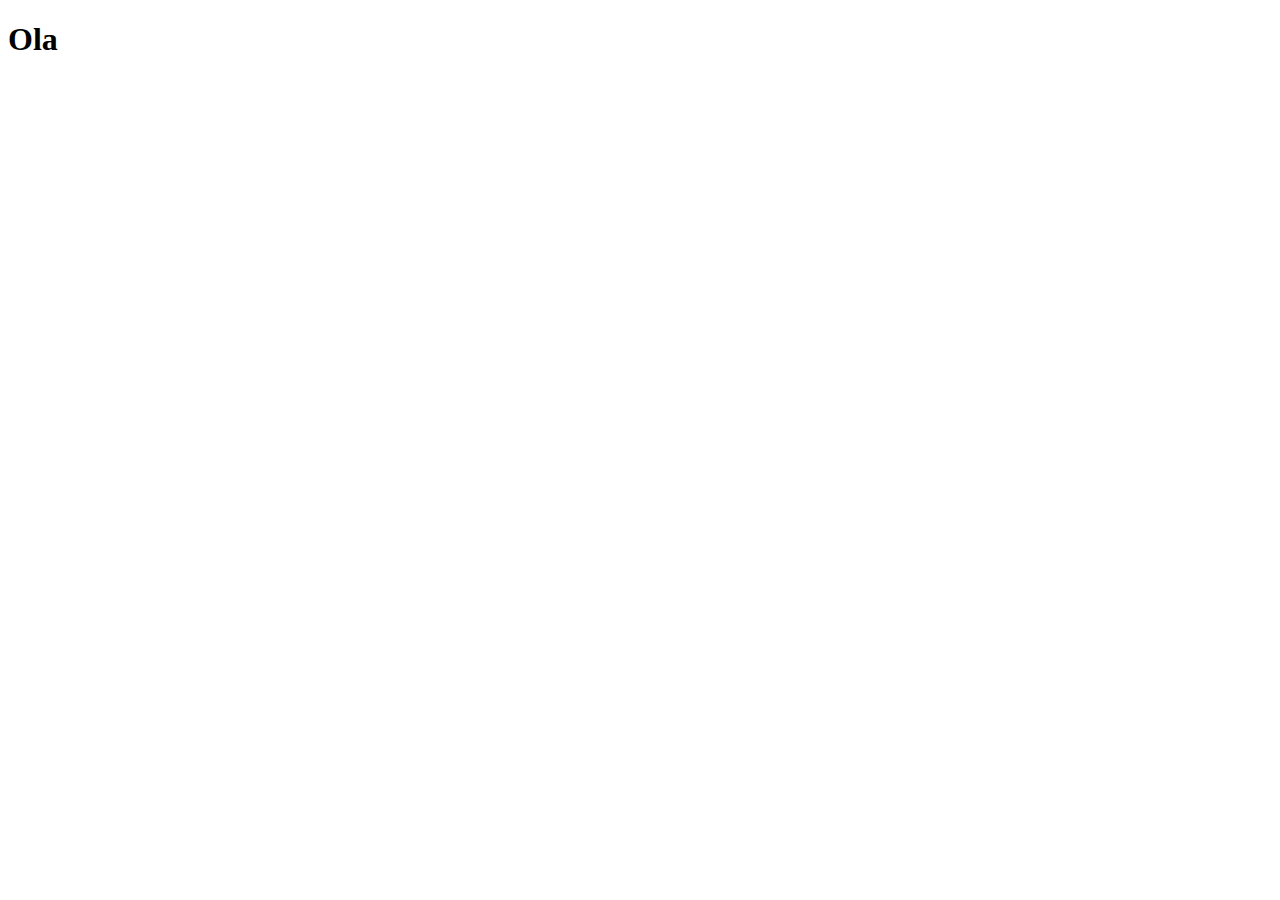
==== gatos/Card_Cat1.html @ df6d90ea "Prueba" ====
<!DOCTYPE html>
<html lang="en">
<head>
    <meta charset="UTF-8">
    <meta name="viewport" content="width=device-width, initial-scale=1.0">
    <title>Document</title>
</head>
<body>
    <h1>Ola</h1>
</body>
</html>
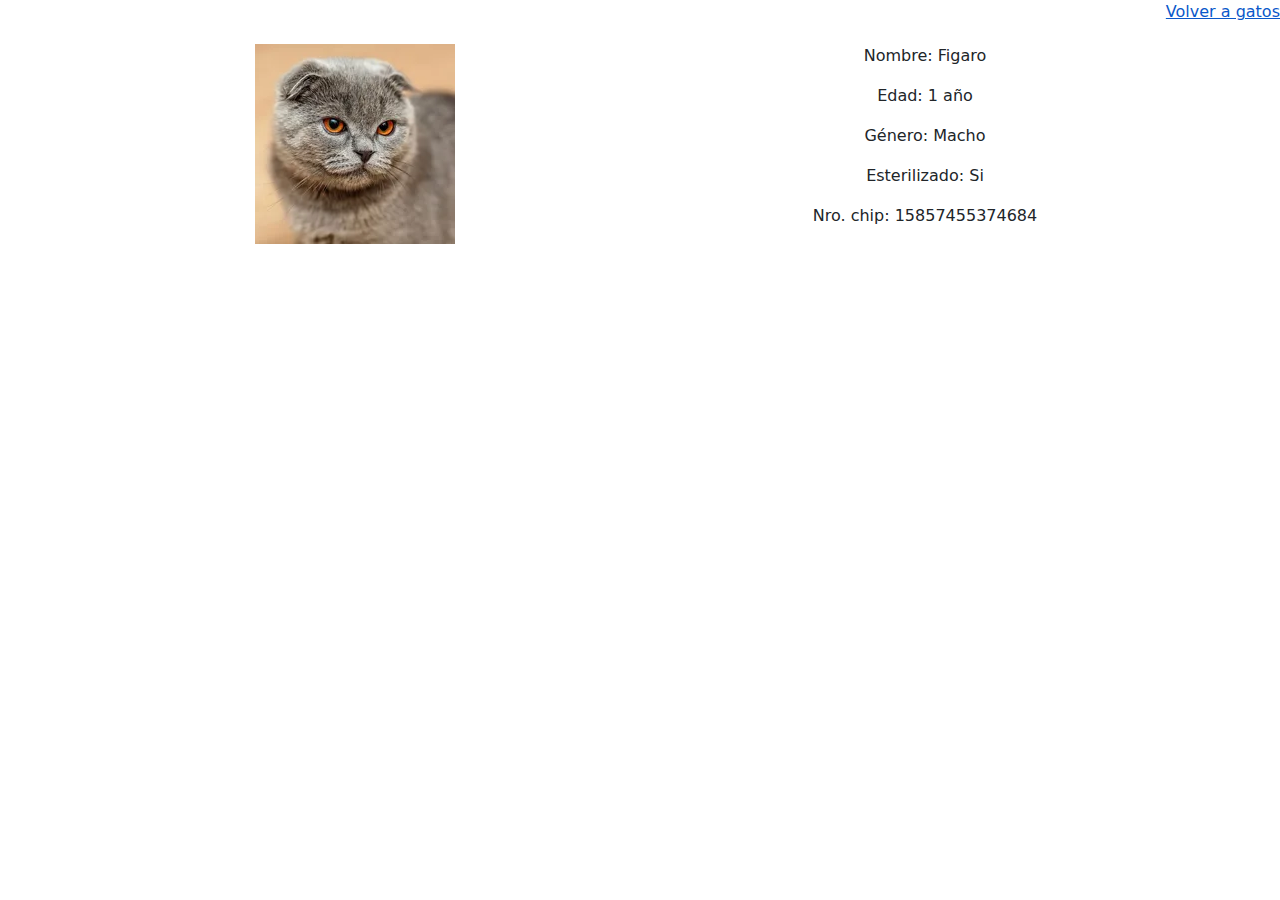
==== commit 5f3eb4ca: "Cambio de Cards y Styles" ====
--- a/gatos/Card_Cat1.html
+++ b/gatos/Card_Cat1.html
@@ -4,8 +4,27 @@
     <meta charset="UTF-8">
     <meta name="viewport" content="width=device-width, initial-scale=1.0">
     <title>Document</title>
+    <link href="https://cdn.jsdelivr.net/npm/bootstrap@5.3.3/dist/css/bootstrap.min.css" rel="stylesheet" integrity="sha384-QWTKZyjpPEjISv5WaRU9OFeRpok6YctnYmDr5pNlyT2bRjXh0JMhjY6hW+ALEwIH" crossorigin="anonymous">
+    <link rel="stylesheet" href="../assets/css/styles_Cards.css">
 </head>
 <body>
-    <h1>Ola</h1>
+    <header>
+        <a href="">Volver a gatos</a>
+    </header>
+    <div class="container text-center">
+        <div class="row">
+          <div class="col">
+            <img src="../assets/img/Gatos/Card_Cat1.webp" alt="Gato 1">
+          </div>
+          <div class="col">
+            <p>Nombre: Figaro</p>
+            <p>Edad: 1 año</p>
+            <p>Género: Macho</p>
+            <p>Esterilizado: Si</p>
+            <p>Nro. chip: 15857455374684</p>
+          </div>
+        </div>
+      </div>
+    <script src="https://cdn.jsdelivr.net/npm/bootstrap@5.3.3/dist/js/bootstrap.bundle.min.js" integrity="sha384-YvpcrYf0tY3lHB60NNkmXc5s9fDVZLESaAA55NDzOxhy9GkcIdslK1eN7N6jIeHz" crossorigin="anonymous"></script>
 </body>
 </html>--- a/assets/css/styles_Cards.css
+++ b/assets/css/styles_Cards.css
@@ -0,0 +1,5 @@
+header a {
+    display: flex;
+    justify-content: end;
+    padding-bottom: 20px;
+}
